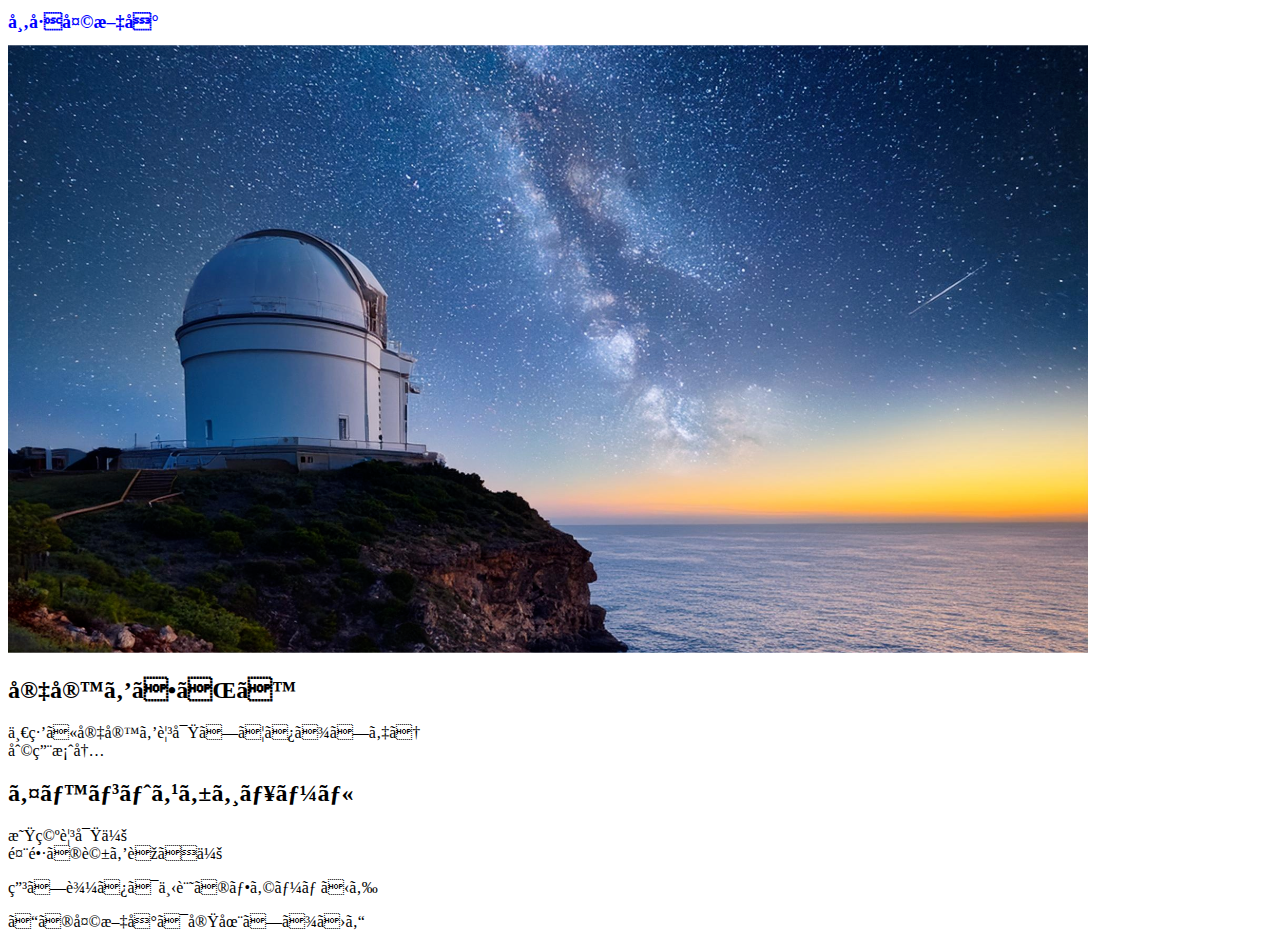
==== index.html @ d68f2f2f "ver5" ====
<!DOCTYPE html>
<html lang="ja">
 <head>
     <meta charset="UTB-8">
     <title>市川天文台-ichiren-</title>
     <link href="style.css" rel="stylesheet"/>
 </head>
 <body>
      <h1>市川天文台</h1>
      <img src="main_pic.png" alt="市川天文台の写真" />
      <h2>宇宙をさがす</h2>
      <p>一緒に宇宙を観察してみましょう
        <br>
        利用案内
      </p>
      <h2>イベントスケジュール</h2>
      <u1>
        <li>星空観察会</li>
        <li>館長の話を聞く会</li>
      </u1>
      <p>申し込みは下記のフォームから</p>
      <h7>この天文台は実在しません</h7>
 </body>
</html>
---- style.css ----
h1{
    font-size: large;
    font-weight: bold;
    color: blue;
}
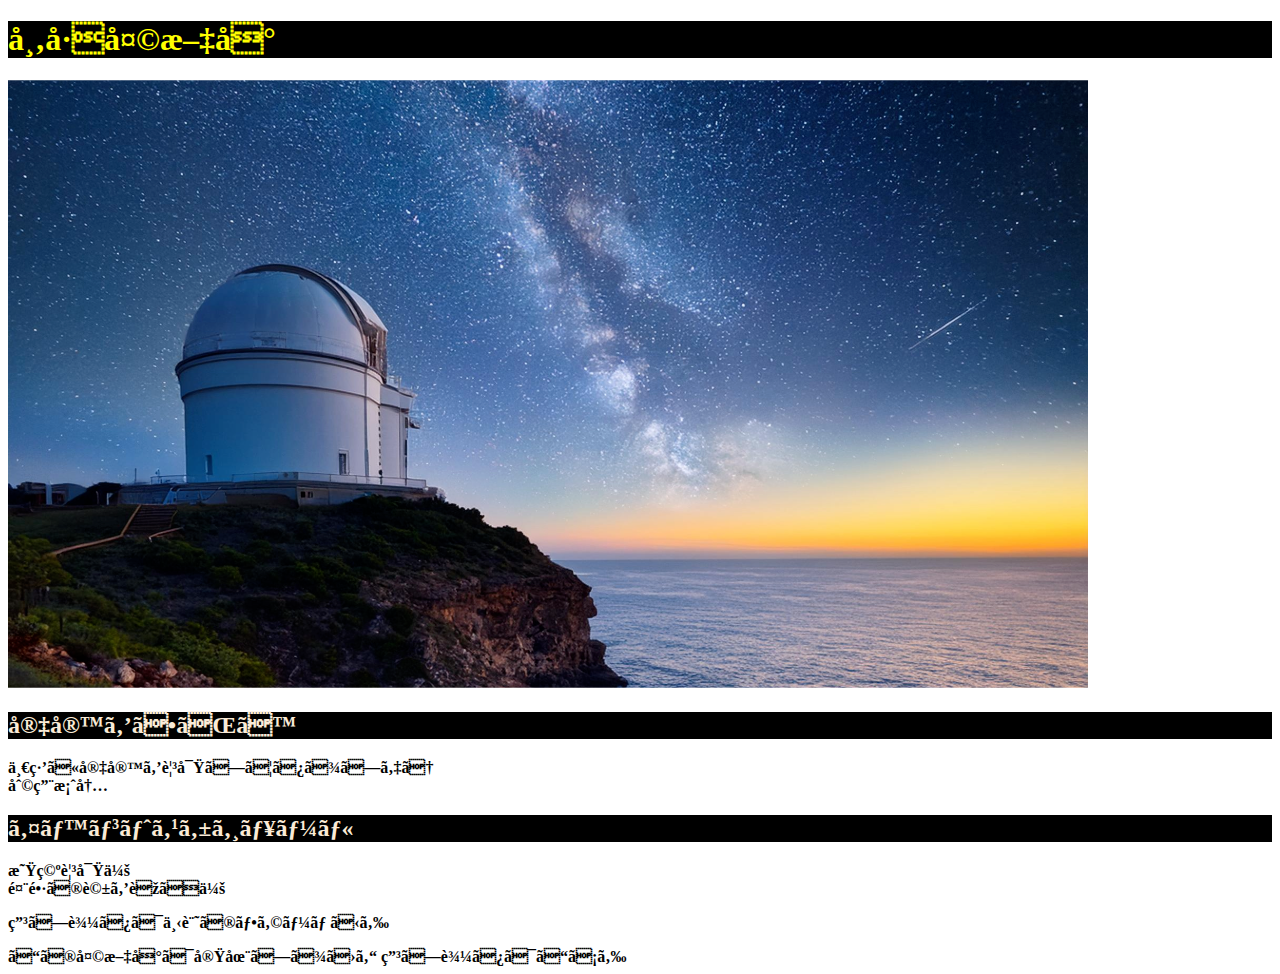
==== commit 111852b2: "ver7" ====
--- a/index.html
+++ b/index.html
@@ -3,8 +3,10 @@
  <head>
      <meta charset="UTB-8">
      <title>市川天文台-ichiren-</title>
+
      <link href="style.css" rel="stylesheet"/>
  </head>
+
  <body>
       <h1>市川天文台</h1>
       <img src="main_pic.png" alt="市川天文台の写真" />
@@ -21,4 +23,7 @@
       <p>申し込みは下記のフォームから</p>
       <h7>この天文台は実在しません</h7>
  </body>
+ 
+ <putton type="button">申し込みはこちら</putton>
+ 
 </html>
--- a/style.css
+++ b/style.css
@@ -1,5 +1,17 @@
+body{
+    font-weight: bolder;
+    background-color: system-ui;
+}
+
 h1{
-    font-size: large;
-    font-weight: bold;
-    color: blue;
+    color: yellow;
+    background-color: black;
+}
+h2{
+    color: antiquewhite;
+    background-color: black;
+}
+
+h6{
+    color: red;
 }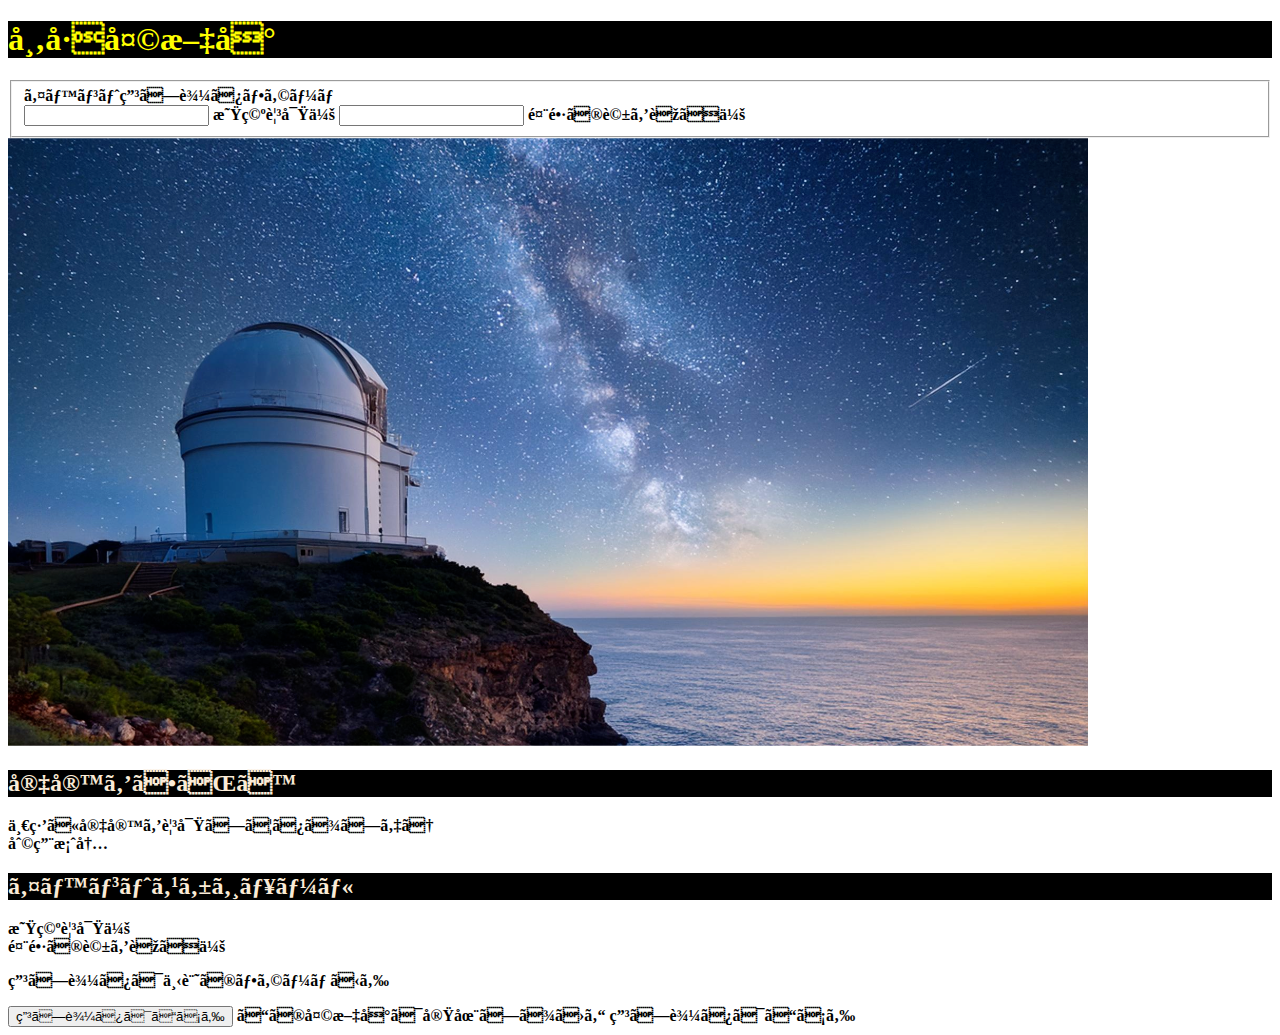
==== commit edec05ea: "ver8" ====
--- a/index.html
+++ b/index.html
@@ -9,6 +9,20 @@
 
  <body>
       <h1>市川天文台</h1>
+
+      <from>
+       <fieldset>
+          <label>イベント申し込みフォーム</label>
+          <div>
+            <input tipe="radio" id="contactChoice1"/>
+            <label for="contactChoice1">星空観察会</label>
+
+            <input tipe="radio" id="contactChoice2"/>
+            <label for="contactChoice2">館長の話を聞く会</label>
+
+          </div>
+       </fieldset> 
+      </from>
       <img src="main_pic.png" alt="市川天文台の写真" />
       <h2>宇宙をさがす</h2>
       <p>一緒に宇宙を観察してみましょう
@@ -21,9 +35,12 @@
         <li>館長の話を聞く会</li>
       </u1>
       <p>申し込みは下記のフォームから</p>
+
+      <button onclick="location.href='app.html'">申し込みはこちら</button>
+
       <h7>この天文台は実在しません</h7>
  </body>
  
  <putton type="button">申し込みはこちら</putton>
- 
+
 </html>
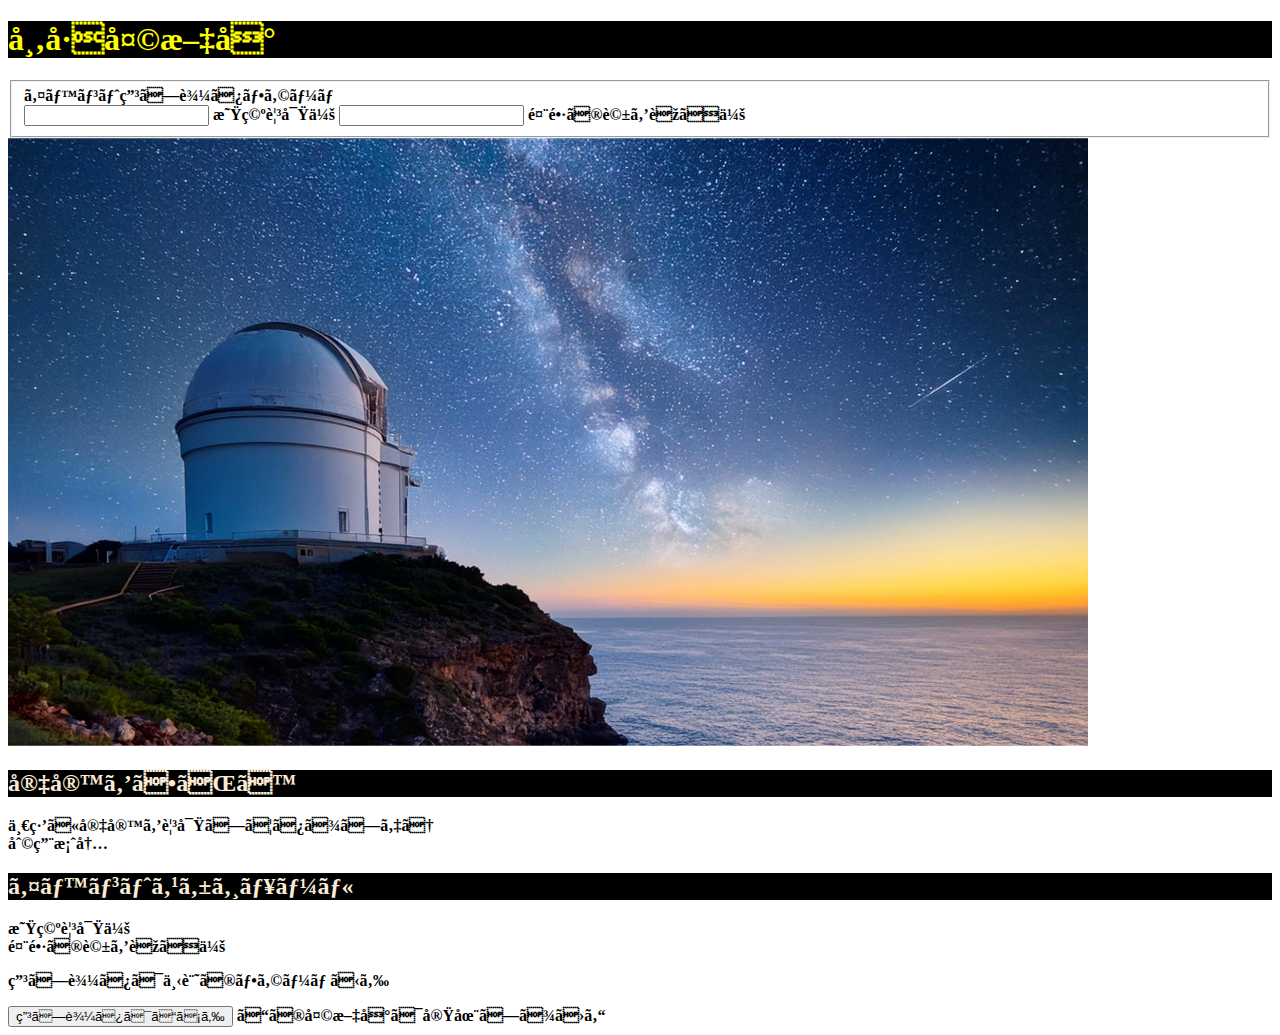
==== commit 1155a126: "ver8" ====
--- a/index.html
+++ b/index.html
@@ -40,7 +40,5 @@
 
       <h7>この天文台は実在しません</h7>
  </body>
- 
- <putton type="button">申し込みはこちら</putton>
 
 </html>
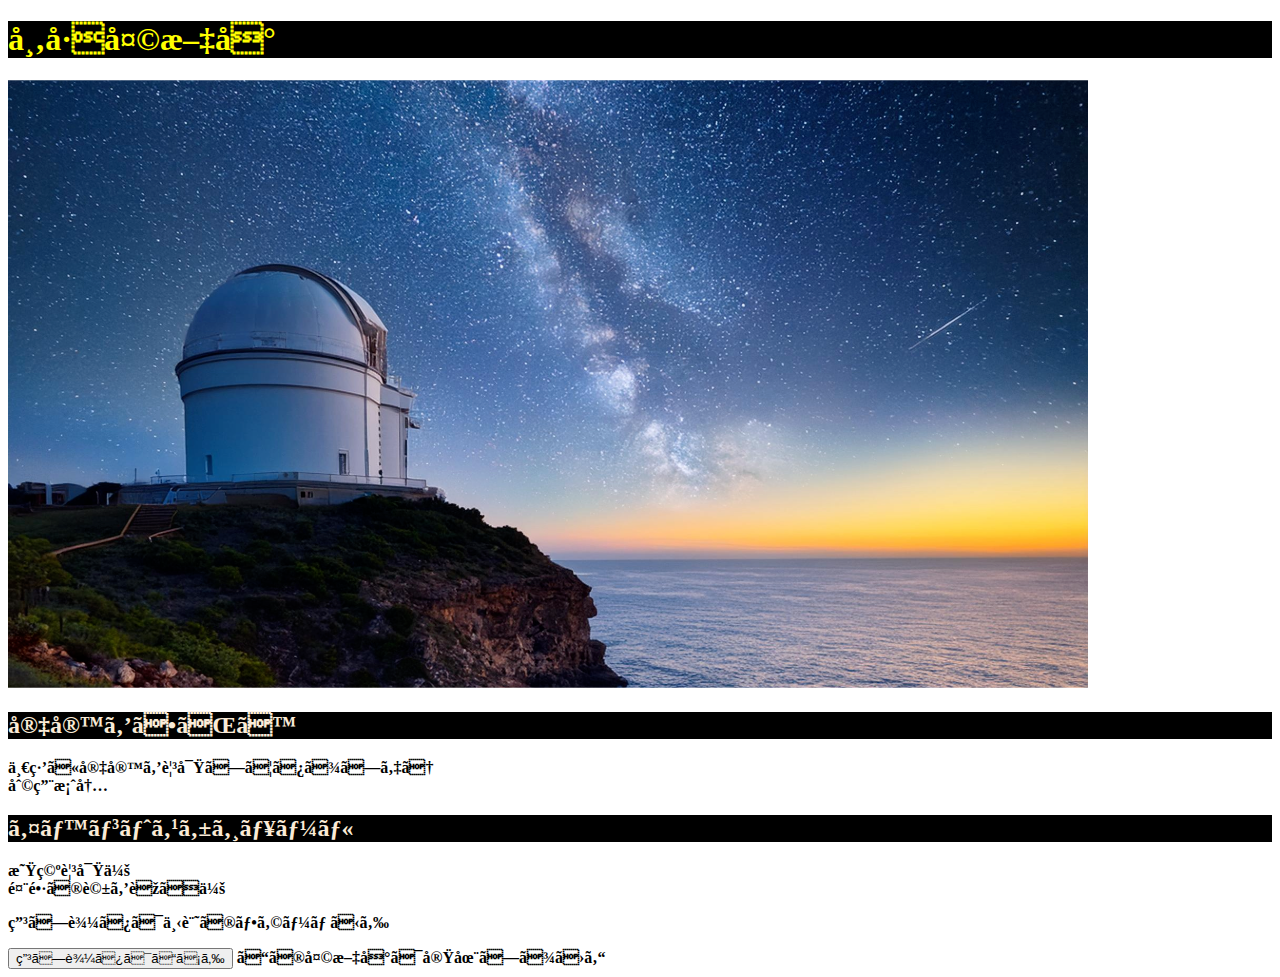
==== commit 27d305f5: "ver8" ====
--- a/index.html
+++ b/index.html
@@ -9,20 +9,6 @@
 
  <body>
       <h1>市川天文台</h1>
-
-      <from>
-       <fieldset>
-          <label>イベント申し込みフォーム</label>
-          <div>
-            <input tipe="radio" id="contactChoice1"/>
-            <label for="contactChoice1">星空観察会</label>
-
-            <input tipe="radio" id="contactChoice2"/>
-            <label for="contactChoice2">館長の話を聞く会</label>
-
-          </div>
-       </fieldset> 
-      </from>
       <img src="main_pic.png" alt="市川天文台の写真" />
       <h2>宇宙をさがす</h2>
       <p>一緒に宇宙を観察してみましょう
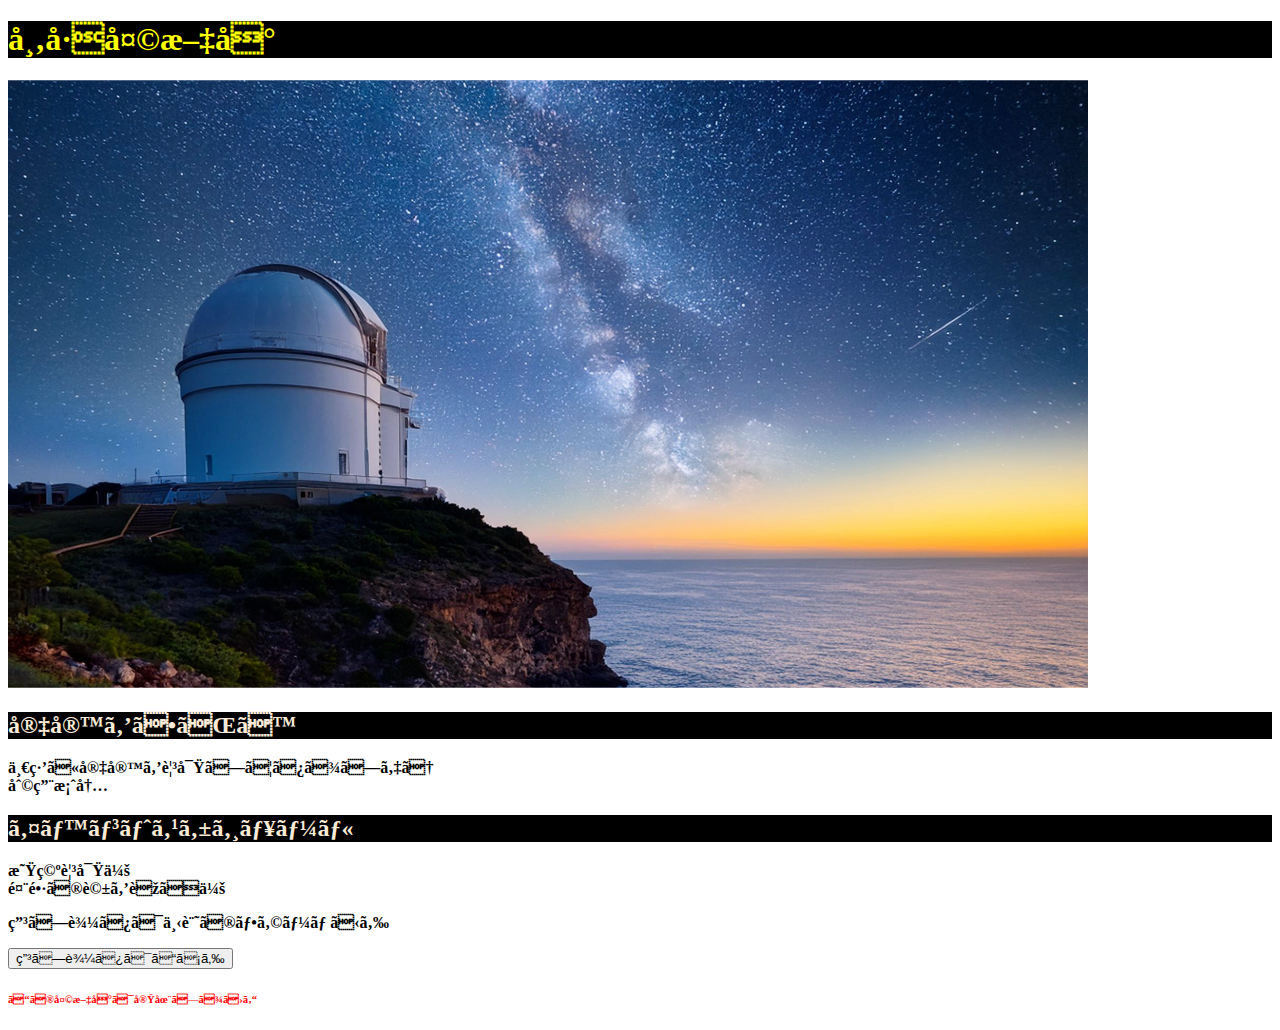
==== commit 846773b0: "ver8" ====
--- a/index.html
+++ b/index.html
@@ -24,7 +24,7 @@
 
       <button onclick="location.href='app.html'">申し込みはこちら</button>
 
-      <h7>この天文台は実在しません</h7>
+      <h6>この天文台は実在しません</h6>
  </body>
 
 </html>
